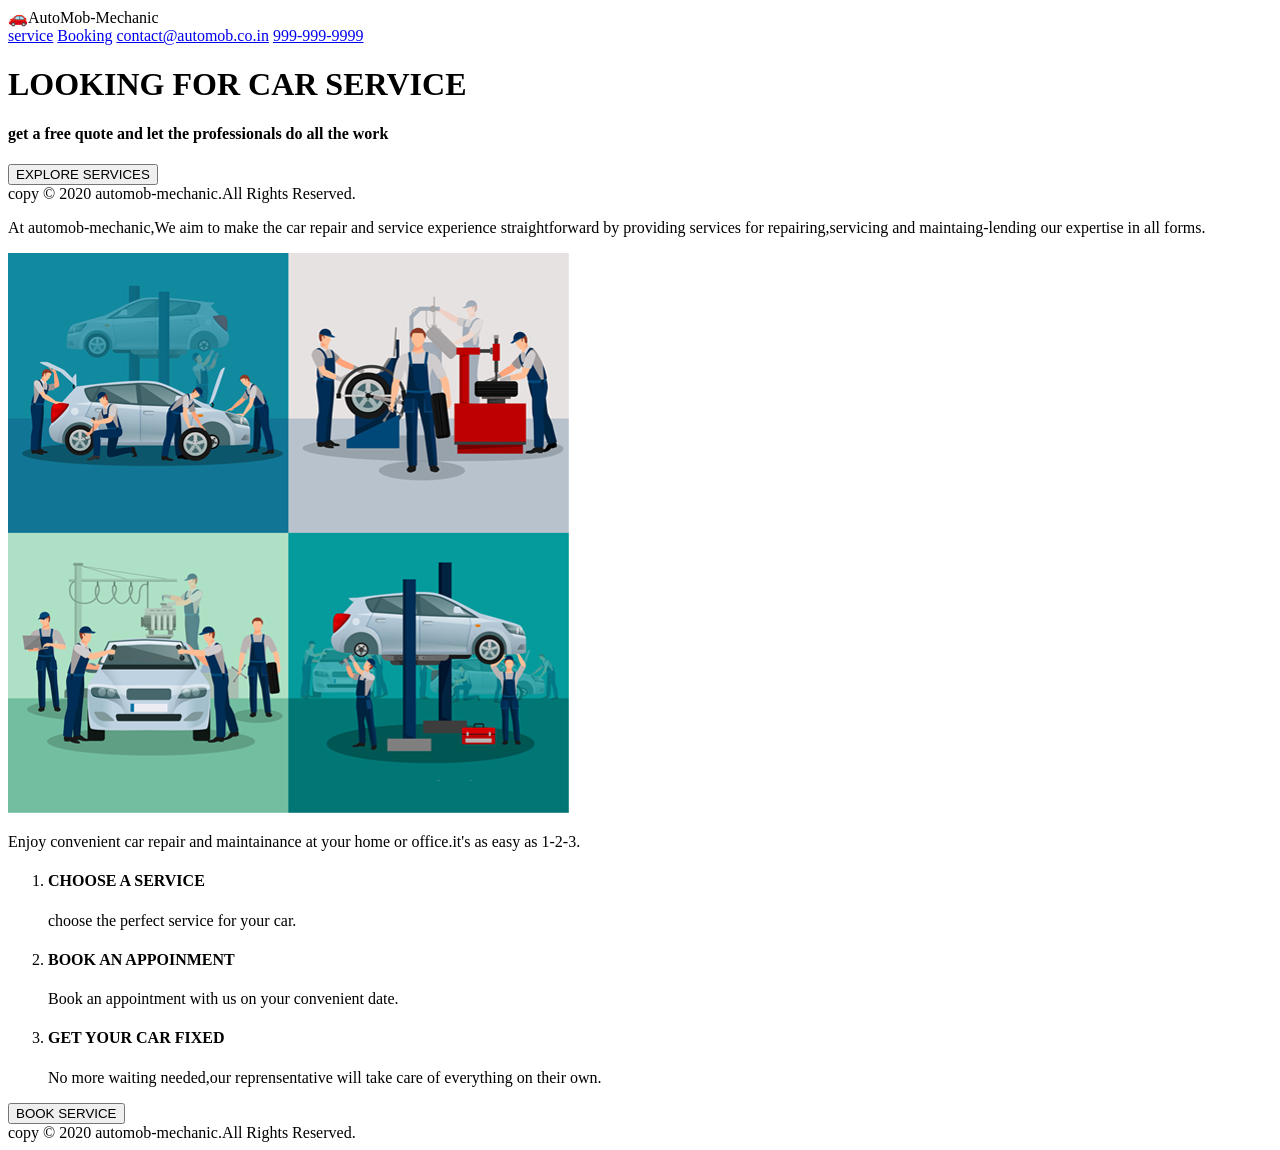
==== index.html @ 26883335 "Update and rename sample.html to index.html" ====
<!DOCTYPE html>
<html lang="en">
<head>
    <meta charset="UTF-8">
    <meta name="viewport" content="width=device-width, initial-scale=1.0">
    <title>automob-mechanic</title>
    <link rel="stylesheet" href="index.css">
</head>
<body>
    <div class="slider">
       
  <div id="header">
        <header>
            <a class="head">🚗AutoMob-Mechanic</a>
        <nav>
        <a href="C:\Users\Srimathy13\OneDrive\Desktop\simple-login-page\project\service.html" target="_blank">service</a>
        <a href="C:\Users\Srimathy13\OneDrive\Desktop\simple-login-page\project\booking.html" target="_blank">Booking</a>
        <a href="#">contact@automob.co.in</a>
        <a href="#">999-999-9999</a>
        </nav>
        </header>
    </div>  
     <div class="landing">
   
<div class="content">
    <h1>LOOKING FOR CAR SERVICE</h1>
    <h4>get a free quote and let the professionals do all the work</h4>
    <button type="submit">EXPLORE SERVICES</button>
</div>
</div>
    </div>
    
<div>
    <footer>copy &copy; 2020 automob-mechanic.All Rights Reserved.    </footer>

    </div>


 
<div class="next">
    <p >At automob-mechanic,We aim to make the car repair and service experience straightforward
         by providing services for repairing,servicing and maintaing-lending our expertise in all 
   
         forms.</p>
</div>
<div class="aduthu">
    <div class="left">
         <img src="home3.png">
    </div>
    <div class="right">
       <p style="font-family:'Gill Sans' ">Enjoy convenient car repair and maintainance at your home or office.it's as easy as 1-2-3.</p>  
    <ol>
        <li><h4>CHOOSE A SERVICE</h4>
        <p>choose the perfect service for your car.</p></li>
        <li>
            <h4>BOOK AN APPOINMENT</h4>
            <P>Book an appointment with us on your convenient date.</P>
        </li>
        <li>
            <h4>GET YOUR CAR FIXED</h4>
            <p>No more waiting needed,our reprensentative will take care of everything on their own.</p>
        </li>
    </ol>
    <a href="C:\Users\Srimathy13\OneDrive\Desktop\simple-login-page\project\pre_main_ser.html">
     <button type="button" class="button">BOOK SERVICE</button>
        </a>
    </div>
</div> 
</div>

<div>
    <footer>copy &copy; 2020 automob-mechanic.All Rights Reserved.    </footer>
    </div>
 
  
</body>
</html>
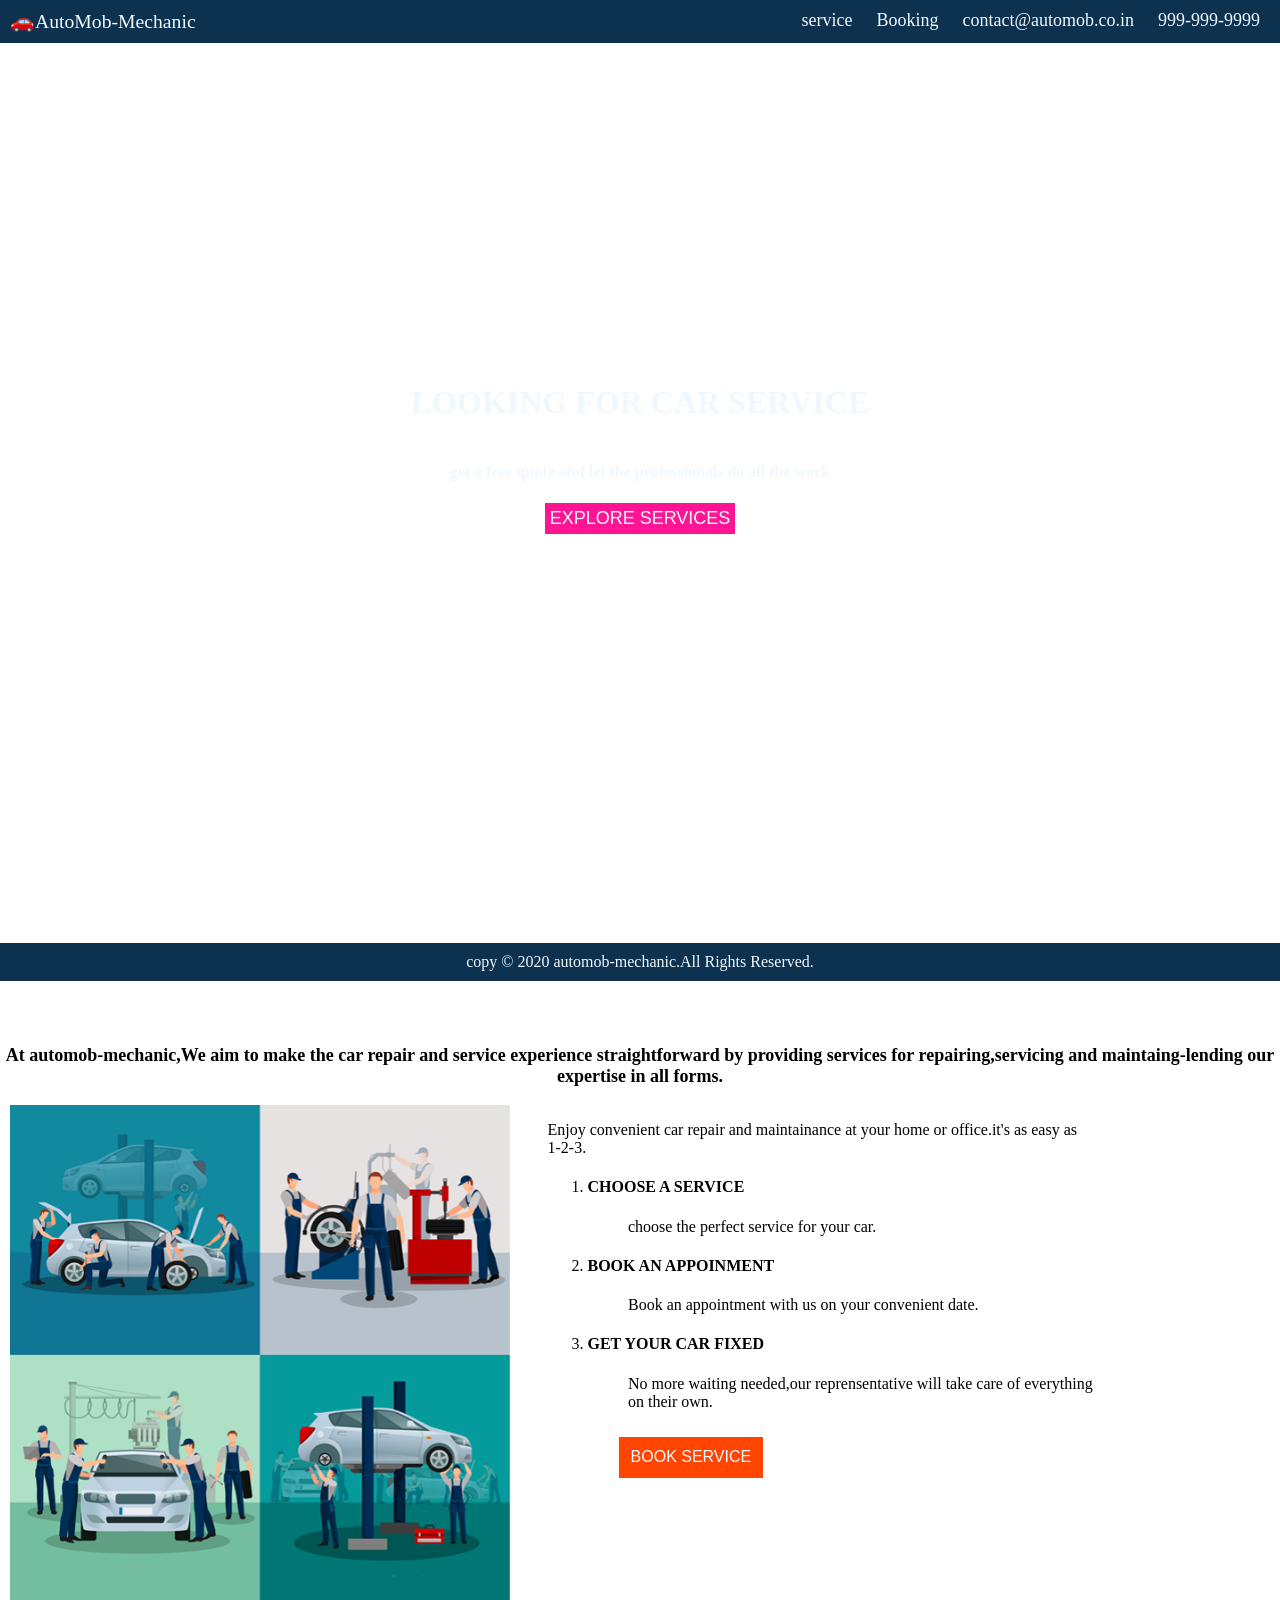
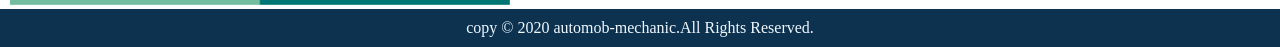
==== commit fb7d7f02: "Update index.html" ====
--- a/index.html
+++ b/index.html
@@ -13,8 +13,8 @@
         <header>
             <a class="head">🚗AutoMob-Mechanic</a>
         <nav>
-        <a href="C:\Users\Srimathy13\OneDrive\Desktop\simple-login-page\project\service.html" target="_blank">service</a>
-        <a href="C:\Users\Srimathy13\OneDrive\Desktop\simple-login-page\project\booking.html" target="_blank">Booking</a>
+        <a href="service.html" target="_blank">service</a>
+        <a href="booking.html" target="_blank">Booking</a>
         <a href="#">contact@automob.co.in</a>
         <a href="#">999-999-9999</a>
         </nav>
@@ -61,7 +61,7 @@
             <p>No more waiting needed,our reprensentative will take care of everything on their own.</p>
         </li>
     </ol>
-    <a href="C:\Users\Srimathy13\OneDrive\Desktop\simple-login-page\project\pre_main_ser.html">
+    <a href="pre_main_ser.html">
      <button type="button" class="button">BOOK SERVICE</button>
         </a>
     </div>
--- a/index.css
+++ b/index.css
@@ -0,0 +1,126 @@
+body{
+    margin: 0%;
+  
+   width: 100%;
+}
+.slider
+{
+
+    background-size: cover;
+    background-position: center;
+    
+    animation: slidebg 20s infinite;
+    animation-timing-function: ease-in-out;
+}
+@keyframes slidebg {
+    0%{
+       
+        background-image:url("home1.jpg");
+       
+    }
+    50%{
+    background-image: url("home2.jpg");
+        
+       
+    }
+    100%{
+       background-image: url("home.jpg");
+        
+    }
+    
+}
+.landing{
+     
+    height: 100vh;
+    background-position: center;
+    background-size: cover;
+    background-repeat: no-repeat;
+}
+nav a
+{
+    text-decoration: none;
+    text-decoration-color: none;
+   
+}
+header{
+    display: flex;
+   
+}
+#header{
+    color:aliceblue;
+    background-color:rgb(13, 50, 80);
+    padding: 10px;
+}
+.head{
+    flex:3;
+    font-size: 1.23em;
+
+}
+nav a{
+     flex: 2;
+     font-size: large;
+    word-spacing: 10px;
+     padding: 10px;
+     color: aliceblue;
+    
+}
+.content{
+    display: flex;
+    flex-direction: column;
+     justify-content: center;
+    align-items: center;  
+    height: 90vh;
+    color: aliceblue;
+}
+button{
+    background-color: deeppink;
+    color: aliceblue;
+    padding: 5px;
+    font-size: large;
+    border: none;
+}
+  
+nav a:hover
+{
+    background-color: deeppink;
+
+}
+.next{
+    text-align: center;
+    margin-top: 5%;
+    font-size: large;
+    font-weight:bold;
+}
+.aduthu{
+    display: flex;
+}
+
+
+ .left img{
+    flex: 3;
+    width: 500px;
+     height: 500px;
+     margin-left:2%;
+}
+
+.right p,ol,.button{
+    margin-left: 8%;
+   flex: 2;
+   font-size: medium;
+}
+.button{
+    width:vh;
+    text-align: center;
+    background-color: orangered;
+    margin: 10px;
+    margin-left: 20%;
+    padding: 2%;
+}
+footer
+{
+    text-align: center;
+    padding: 10px;
+    background-color: rgb(13, 50, 80);
+    color: aliceblue;
+    
+} 
